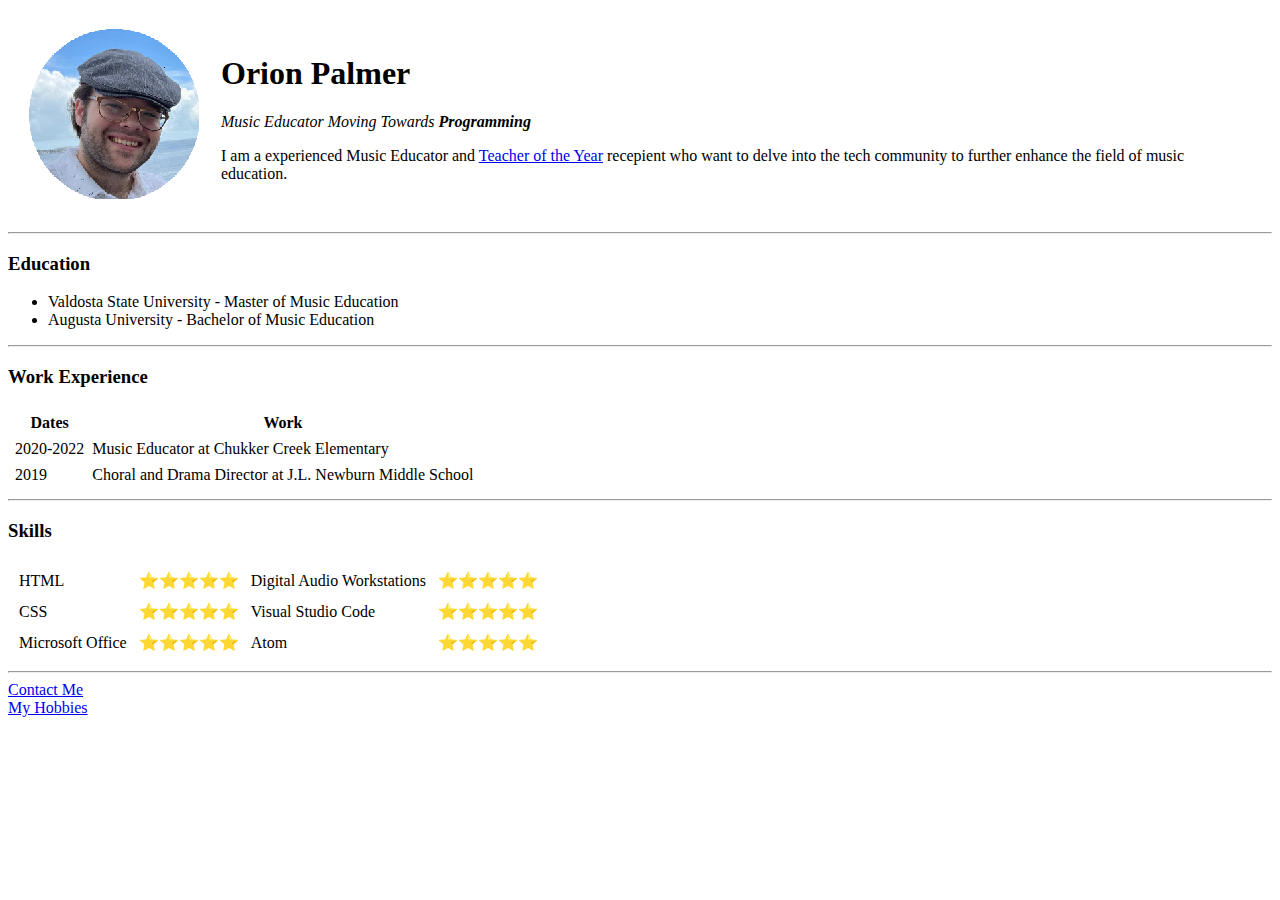
==== index.html @ 9675e643 "Added Initial CV Website Files" ====
<!DOCTYPE html>
<html lang="en">

<head>
  <meta charset="UTF-8">
  <meta name="viewport" content="width=device-width, initial-scale=1.0">
  <meta http-equiv="X-UA-Compatible" content="ie=edge">
  <title>Orion's Personal Site</title>
</head>

<body>
  <table cellspacing="20">
    <tr>
      <td>  <img
        src="IMG/Orion and Nann-modified.png"
        alt=""></td>
      <td>  <h1>Orion Palmer</h1>
        <p><em>Music Educator Moving Towards <strong>Programming</strong></em></p>
        <p>I am a experienced Music Educator and <a href="https://www.acpsd.net/site/default.aspx?PageType=3&DomainID=29&ModuleInstanceID=721&ViewID=6446EE88-D30C-497E-9316-3F8874B3E108&RenderLoc=0&FlexDataID=207240&PageID=51">Teacher of the Year</a> recepient who want to delve into the tech community to further enhance the field of music education.</p></td>
    </tr>
  </table>
   <hr>
  <h3>Education</h3>
  <ul>
    <li>Valdosta State University - Master of Music Education</li>
    <li>Augusta University - Bachelor of Music Education</li>
  </ul>
  <hr>
  <h3>Work Experience</h3>
 <!-- table initiates the table builder
      thead initiates creating a header
      tr initiates creating a table row.
      td is where the table data "Information" will be displayed.
      th is an input that automatically creates headers for the table. These can be incorporated into the tr.
      tb initiates the creation of a table body.
      tfoot initates the creation of a table body. -->
  <table cellspacing="6">
    <thead>
      <tr>
        <th>Dates</th>
        <th>Work</th>
      </tr>
    </thead>
    <tbody>
      <tr>
        <td>2020-2022</td>
        <td>Music Educator at Chukker Creek Elementary</td>
      </tr>
      <tr>
        <td>2019</td>
        <td>Choral and Drama Director at J.L. Newburn Middle School</td>
      </tr>
    </tbody>
    <tfoot>

    </tfoot>
  </table>
  <hr>
<!-- emojis and be quickly added through Windows 11 by pressing "Windows+." -->
  <table cellspacing="10">
    <h3>Skills</h3>
    <tr>
      <td>HTML</td>
      <td>&#11088;&#11088;&#11088;&#11088;&#11088;</td>
      <td>Digital Audio Workstations</td>
      <td>&#11088;&#11088;&#11088;&#11088;&#11088;</td>
    </tr>
    <tr>
      <td>CSS</td>
      <td>&#11088;&#11088;&#11088;&#11088;&#11088;</td>
      <td>Visual Studio Code</td>
      <td>&#11088;&#11088;&#11088;&#11088;&#11088;</td>
    </tr>
    <tr>
      <td>Microsoft Office</td>
      <td>&#11088;&#11088;&#11088;&#11088;&#11088;</td>
      <td>Atom</td>
      <td>&#11088;&#11088;&#11088;&#11088;&#11088;</td>
    </tr>
  </table>
  <hr>
  <a href="http://127.0.0.1:5500/HTML%20-%20Personal%20Site/contact.me.html">Contact Me</a>
  <br>
  <a href="http://127.0.0.1:5500/HTML%20-%20Personal%20Site/Hobbies.html">My Hobbies</a>

</body>

</html>
<!-- Deprecated means downgraded and no longer recommended for use. -->
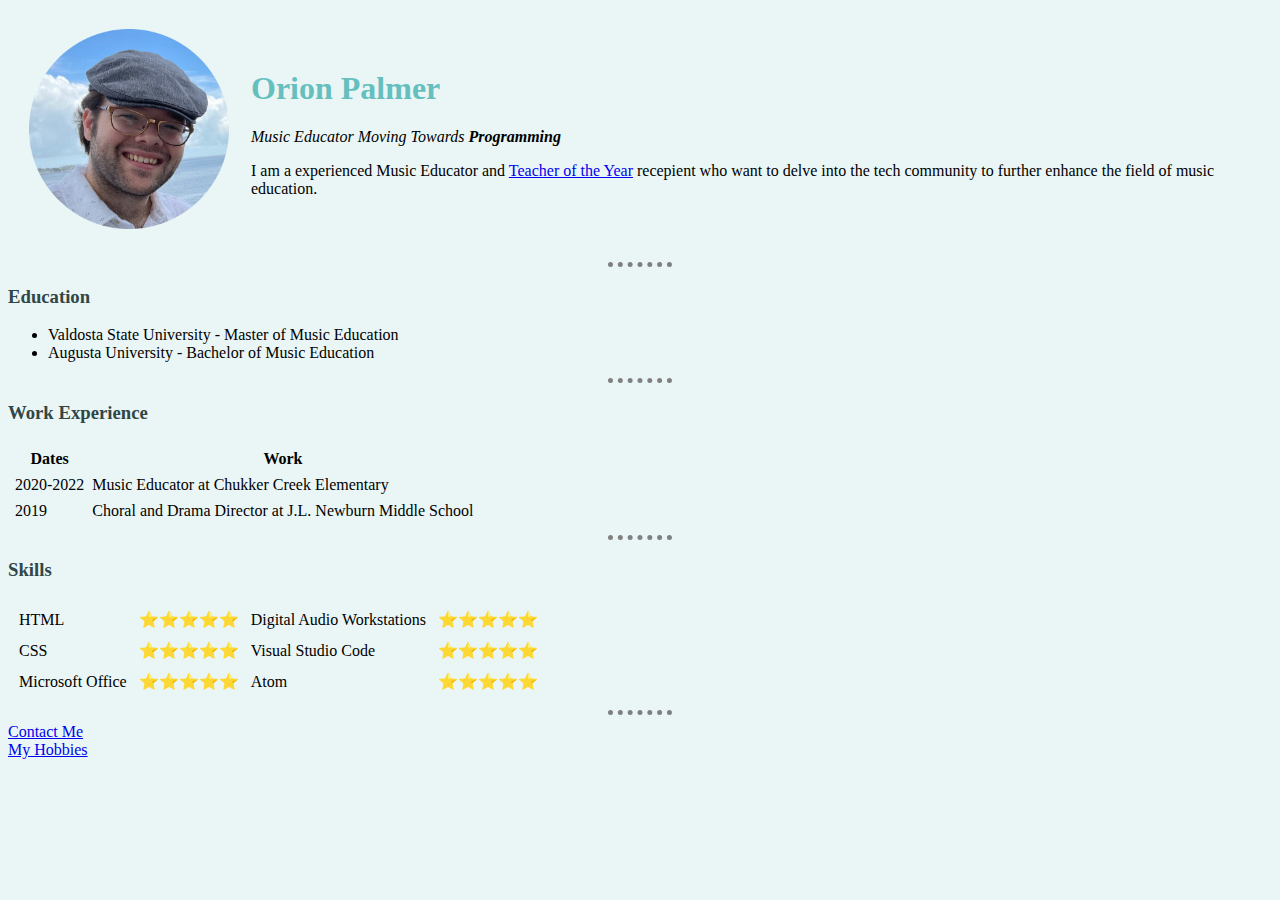
==== commit 485aa362: "First CV HTML CSS Draft" ====
--- a/index.html
+++ b/index.html
@@ -6,6 +6,14 @@
   <meta name="viewport" content="width=device-width, initial-scale=1.0">
   <meta http-equiv="X-UA-Compatible" content="ie=edge">
   <title>Orion's Personal Site</title>
+  <!-- forward slash means a file is being looked for in the root of a website. -->
+  <link rel="stylesheet" href="CSS/style.css">
+  <style>
+    /* image size can be modified by height! */
+    img {
+      height: 200px;
+    }
+  </style>
 </head>
 
 <body>
--- a/CSS/style.css
+++ b/CSS/style.css
@@ -0,0 +1,22 @@
+body {
+  background-color: #EAF6F6;
+}
+    /* white on its own doesn't always work because browsers have their own default css values applied. */
+hr {
+  border-color: grey;
+  border-width: 5px;
+  border-style: none;
+  border-top-style: dotted;
+  width: 5%;
+}
+/* color by itself changes text color. */
+h1{
+  color: #66BFBF;
+}
+h3{
+  color: #314646;
+}
+/* Creating a style sheet does not require the text for style to be present at the top and bottom of the page. */
+/* Developer note. Make sure CSS file is present within the folder in which its contents are going to apply towards. */
+/* selector {property:value;}
+Who? {What: How?;} */